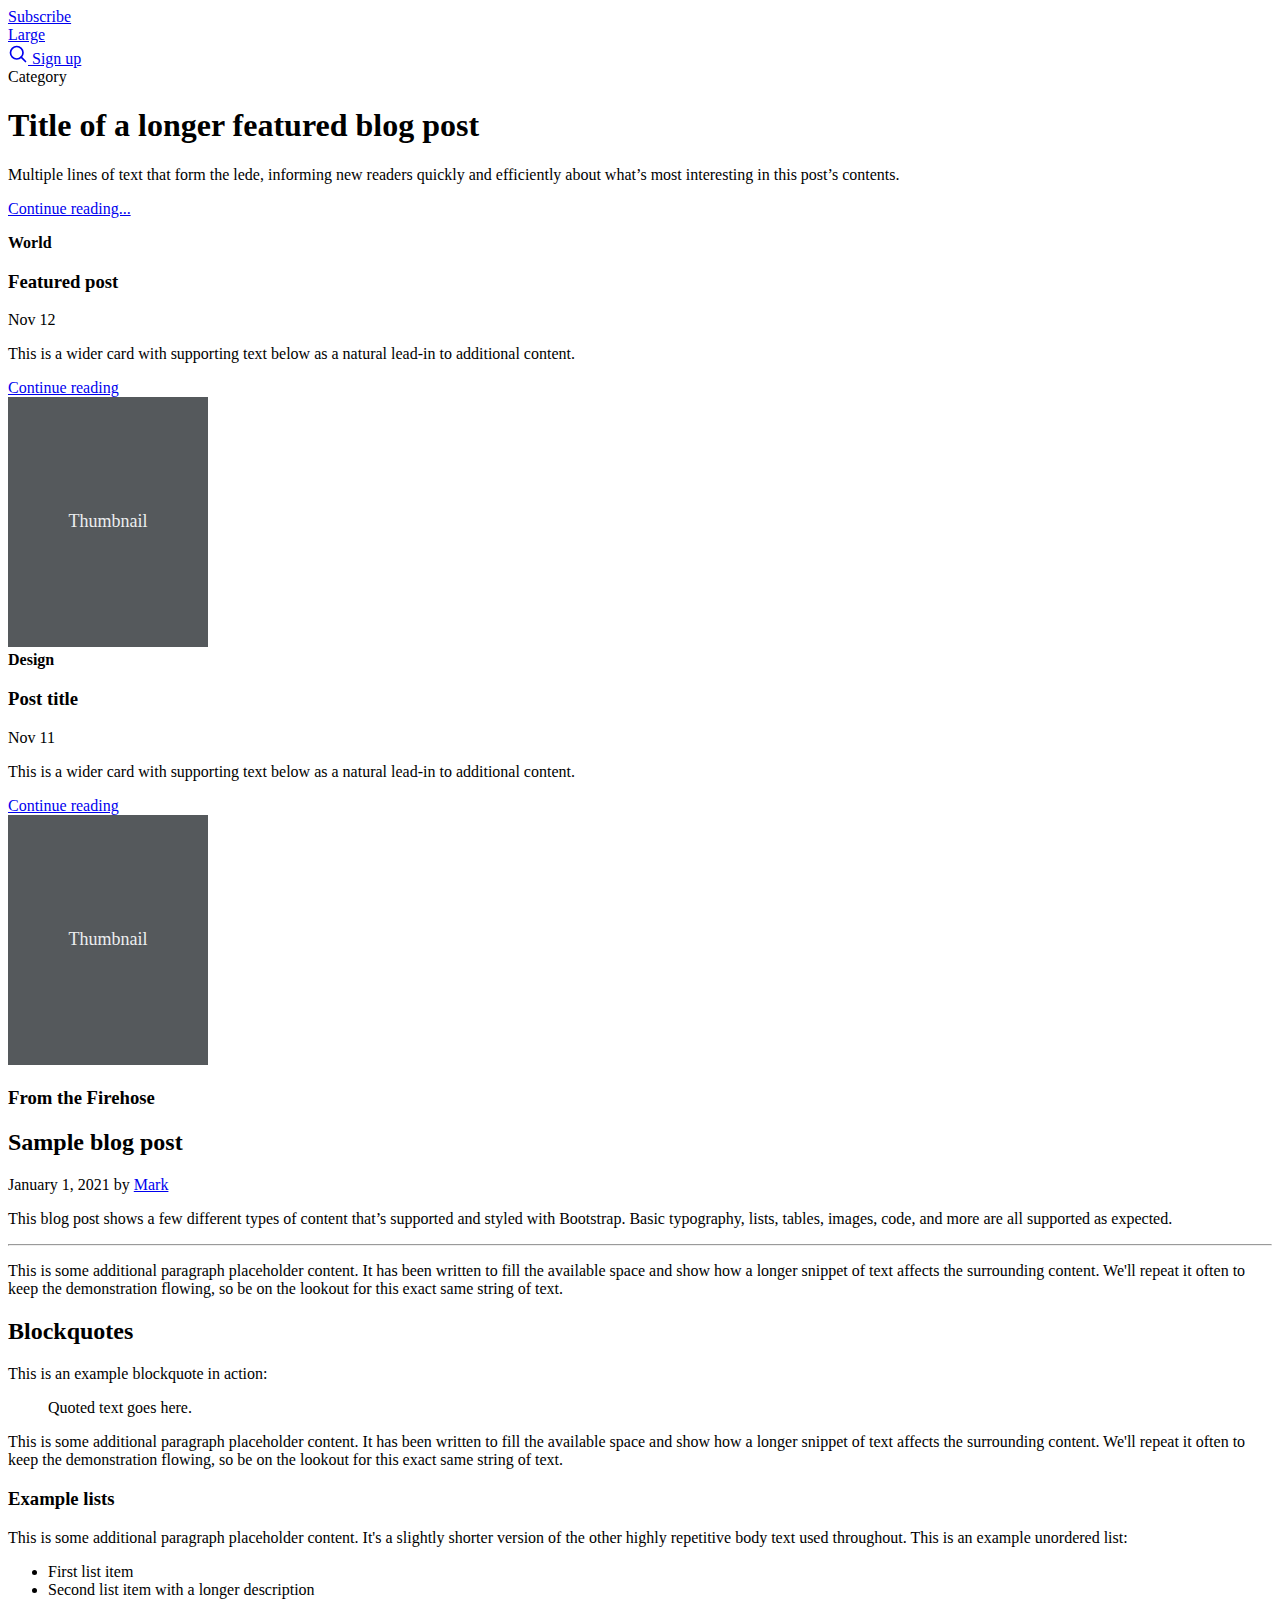
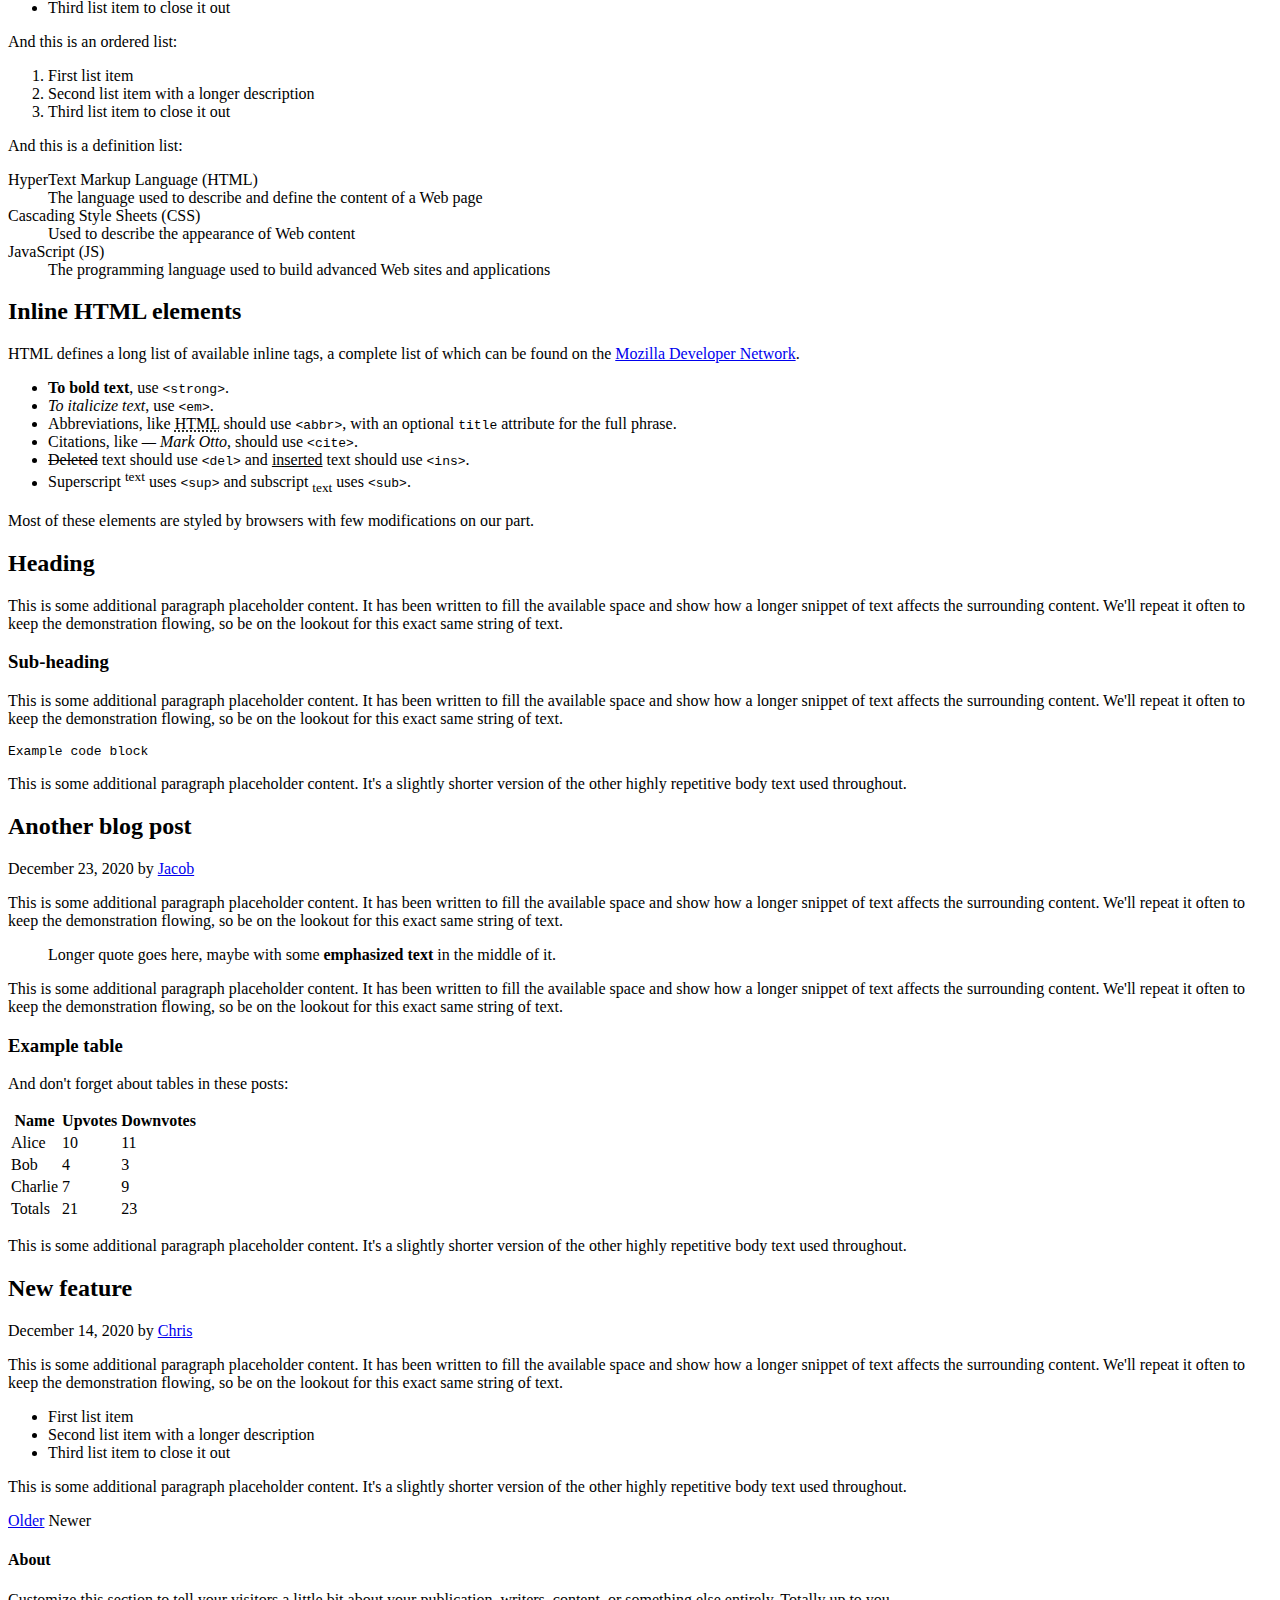
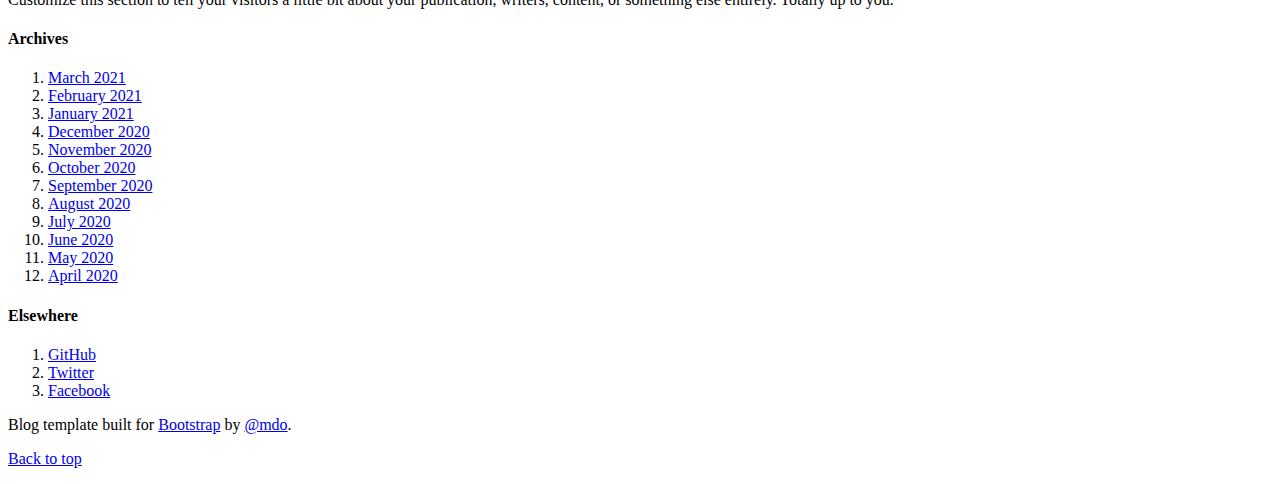
==== src/main/resources/templates/template.html @ 81616f1f "Pierwszy commit po wznowieniu nauki Pisane na nowo" ====
<!doctype html>
<html lang="en" xmlns:th="http://www.thymeleaf.org">
<head th:fragment="head(title)">
    <meta charset="utf-8">
    <meta name="viewport" content="width=device-width, initial-scale=1">

    <title th:text="${title}">Default template title</title>


    <!-- Bootstrap core CSS -->
        <link href="/css/bootstrap.min.css" rel="stylesheet">


    <meta name="theme-color" content="#7952b3">

    <style>
        .bd-placeholder-img {
            font-size: 1.125rem;
            text-anchor: middle;
            -webkit-user-select: none;
            -moz-user-select: none;
            user-select: none;
        }

        @media (min-width: 768px) {
            .bd-placeholder-img-lg {
                font-size: 3.5rem;
            }
        }
    </style>


    <!-- Custom styles for this template -->
    <link href="https://fonts.googleapis.com/css?family=Playfair&#43;Display:700,900&amp;display=swap" rel="stylesheet">
    <!-- Custom styles for this template -->
    <link href="/css/blog.css" rel="stylesheet">
    <link href="/css/custom.css" rel="stylesheet">
</head>
<body>

<div th:fragment="header" class="container">
    <header class="blog-header py-3">
        <div class="row flex-nowrap justify-content-between align-items-center">
            <div class="col-4 pt-1">
                <a class="link-secondary" href="#">Subscribe</a>
            </div>
            <div class="col-4 text-center">
                <a class="blog-header-logo text-dark" href="#">Large</a>
            </div>
            <div class="col-4 d-flex justify-content-end align-items-center">
                <a class="link-secondary" href="#" aria-label="Search">
                    <svg xmlns="http://www.w3.org/2000/svg" width="20" height="20" fill="none" stroke="currentColor" stroke-linecap="round" stroke-linejoin="round" stroke-width="2" class="mx-3" role="img" viewBox="0 0 24 24"><title>Search</title><circle cx="10.5" cy="10.5" r="7.5"/><path d="M21 21l-5.2-5.2"/></svg>
                </a>
                <a class="btn btn-sm btn-outline-secondary" href="#">Sign up</a>
            </div>
        </div>
    </header>

    <div class="nav-scroller py-1 mb-2">
        <nav class="nav d-flex justify-content-between">
            <a th:each="category : ${categories}"  th:text="${category.name}" class="p-2 link-secondary" th:href="@{'/categories/'+${category.id}}" >Category</a>
        </nav>
    </div>
</div>

<main class="container">
    <div class="p-4 p-md-5 mb-4 text-white rounded bg-dark">
        <div class="col-md-6 px-0">
            <h1 class="display-4 fst-italic">Title of a longer featured blog post</h1>
            <p class="lead my-3">Multiple lines of text that form the lede, informing new readers quickly and efficiently about what’s most interesting in this post’s contents.</p>
            <p class="lead mb-0"><a href="#" class="text-white fw-bold">Continue reading...</a></p>
        </div>
    </div>

    <div class="row mb-2">
        <div class="col-md-6">
            <div class="row g-0 border rounded overflow-hidden flex-md-row mb-4 shadow-sm h-md-250 position-relative">
                <div class="col p-4 d-flex flex-column position-static">
                    <strong class="d-inline-block mb-2 text-primary">World</strong>
                    <h3 class="mb-0">Featured post</h3>
                    <div class="mb-1 text-muted">Nov 12</div>
                    <p class="card-text mb-auto">This is a wider card with supporting text below as a natural lead-in to additional content.</p>
                    <a href="#" class="stretched-link">Continue reading</a>
                </div>
                <div class="col-auto d-none d-lg-block">
                    <svg class="bd-placeholder-img" width="200" height="250" xmlns="http://www.w3.org/2000/svg" role="img" aria-label="Placeholder: Thumbnail" preserveAspectRatio="xMidYMid slice" focusable="false"><title>Placeholder</title><rect width="100%" height="100%" fill="#55595c"/><text x="50%" y="50%" fill="#eceeef" dy=".3em">Thumbnail</text></svg>

                </div>
            </div>
        </div>
        <div class="col-md-6">
            <div class="row g-0 border rounded overflow-hidden flex-md-row mb-4 shadow-sm h-md-250 position-relative">
                <div class="col p-4 d-flex flex-column position-static">
                    <strong class="d-inline-block mb-2 text-success">Design</strong>
                    <h3 class="mb-0">Post title</h3>
                    <div class="mb-1 text-muted">Nov 11</div>
                    <p class="mb-auto">This is a wider card with supporting text below as a natural lead-in to additional content.</p>
                    <a href="#" class="stretched-link">Continue reading</a>
                </div>
                <div class="col-auto d-none d-lg-block">
                    <svg class="bd-placeholder-img" width="200" height="250" xmlns="http://www.w3.org/2000/svg" role="img" aria-label="Placeholder: Thumbnail" preserveAspectRatio="xMidYMid slice" focusable="false"><title>Placeholder</title><rect width="100%" height="100%" fill="#55595c"/><text x="50%" y="50%" fill="#eceeef" dy=".3em">Thumbnail</text></svg>

                </div>
            </div>
        </div>
    </div>

    <div class="row g-5">
        <div class="col-md-8">
            <h3 class="pb-4 mb-4 fst-italic border-bottom">
                From the Firehose
            </h3>

            <article class="blog-post">
                <h2 class="blog-post-title">Sample blog post</h2>
                <p class="blog-post-meta">January 1, 2021 by <a href="#">Mark</a></p>

                <p>This blog post shows a few different types of content that’s supported and styled with Bootstrap. Basic typography, lists, tables, images, code, and more are all supported as expected.</p>
                <hr>
                <p>This is some additional paragraph placeholder content. It has been written to fill the available space and show how a longer snippet of text affects the surrounding content. We'll repeat it often to keep the demonstration flowing, so be on the lookout for this exact same string of text.</p>
                <h2>Blockquotes</h2>
                <p>This is an example blockquote in action:</p>
                <blockquote class="blockquote">
                    <p>Quoted text goes here.</p>
                </blockquote>
                <p>This is some additional paragraph placeholder content. It has been written to fill the available space and show how a longer snippet of text affects the surrounding content. We'll repeat it often to keep the demonstration flowing, so be on the lookout for this exact same string of text.</p>
                <h3>Example lists</h3>
                <p>This is some additional paragraph placeholder content. It's a slightly shorter version of the other highly repetitive body text used throughout. This is an example unordered list:</p>
                <ul>
                    <li>First list item</li>
                    <li>Second list item with a longer description</li>
                    <li>Third list item to close it out</li>
                </ul>
                <p>And this is an ordered list:</p>
                <ol>
                    <li>First list item</li>
                    <li>Second list item with a longer description</li>
                    <li>Third list item to close it out</li>
                </ol>
                <p>And this is a definition list:</p>
                <dl>
                    <dt>HyperText Markup Language (HTML)</dt>
                    <dd>The language used to describe and define the content of a Web page</dd>
                    <dt>Cascading Style Sheets (CSS)</dt>
                    <dd>Used to describe the appearance of Web content</dd>
                    <dt>JavaScript (JS)</dt>
                    <dd>The programming language used to build advanced Web sites and applications</dd>
                </dl>
                <h2>Inline HTML elements</h2>
                <p>HTML defines a long list of available inline tags, a complete list of which can be found on the <a href="https://developer.mozilla.org/en-US/docs/Web/HTML/Element">Mozilla Developer Network</a>.</p>
                <ul>
                    <li><strong>To bold text</strong>, use <code class="language-plaintext highlighter-rouge">&lt;strong&gt;</code>.</li>
                    <li><em>To italicize text</em>, use <code class="language-plaintext highlighter-rouge">&lt;em&gt;</code>.</li>
                    <li>Abbreviations, like <abbr title="HyperText Markup Langage">HTML</abbr> should use <code class="language-plaintext highlighter-rouge">&lt;abbr&gt;</code>, with an optional <code class="language-plaintext highlighter-rouge">title</code> attribute for the full phrase.</li>
                    <li>Citations, like <cite>— Mark Otto</cite>, should use <code class="language-plaintext highlighter-rouge">&lt;cite&gt;</code>.</li>
                    <li><del>Deleted</del> text should use <code class="language-plaintext highlighter-rouge">&lt;del&gt;</code> and <ins>inserted</ins> text should use <code class="language-plaintext highlighter-rouge">&lt;ins&gt;</code>.</li>
                    <li>Superscript <sup>text</sup> uses <code class="language-plaintext highlighter-rouge">&lt;sup&gt;</code> and subscript <sub>text</sub> uses <code class="language-plaintext highlighter-rouge">&lt;sub&gt;</code>.</li>
                </ul>
                <p>Most of these elements are styled by browsers with few modifications on our part.</p>
                <h2>Heading</h2>
                <p>This is some additional paragraph placeholder content. It has been written to fill the available space and show how a longer snippet of text affects the surrounding content. We'll repeat it often to keep the demonstration flowing, so be on the lookout for this exact same string of text.</p>
                <h3>Sub-heading</h3>
                <p>This is some additional paragraph placeholder content. It has been written to fill the available space and show how a longer snippet of text affects the surrounding content. We'll repeat it often to keep the demonstration flowing, so be on the lookout for this exact same string of text.</p>
                <pre><code>Example code block</code></pre>
                <p>This is some additional paragraph placeholder content. It's a slightly shorter version of the other highly repetitive body text used throughout.</p>
            </article>

            <article class="blog-post">
                <h2 class="blog-post-title">Another blog post</h2>
                <p class="blog-post-meta">December 23, 2020 by <a href="#">Jacob</a></p>

                <p>This is some additional paragraph placeholder content. It has been written to fill the available space and show how a longer snippet of text affects the surrounding content. We'll repeat it often to keep the demonstration flowing, so be on the lookout for this exact same string of text.</p>
                <blockquote>
                    <p>Longer quote goes here, maybe with some <strong>emphasized text</strong> in the middle of it.</p>
                </blockquote>
                <p>This is some additional paragraph placeholder content. It has been written to fill the available space and show how a longer snippet of text affects the surrounding content. We'll repeat it often to keep the demonstration flowing, so be on the lookout for this exact same string of text.</p>
                <h3>Example table</h3>
                <p>And don't forget about tables in these posts:</p>
                <table class="table">
                    <thead>
                    <tr>
                        <th>Name</th>
                        <th>Upvotes</th>
                        <th>Downvotes</th>
                    </tr>
                    </thead>
                    <tbody>
                    <tr>
                        <td>Alice</td>
                        <td>10</td>
                        <td>11</td>
                    </tr>
                    <tr>
                        <td>Bob</td>
                        <td>4</td>
                        <td>3</td>
                    </tr>
                    <tr>
                        <td>Charlie</td>
                        <td>7</td>
                        <td>9</td>
                    </tr>
                    </tbody>
                    <tfoot>
                    <tr>
                        <td>Totals</td>
                        <td>21</td>
                        <td>23</td>
                    </tr>
                    </tfoot>
                </table>

                <p>This is some additional paragraph placeholder content. It's a slightly shorter version of the other highly repetitive body text used throughout.</p>
            </article>

            <article class="blog-post">
                <h2 class="blog-post-title">New feature</h2>
                <p class="blog-post-meta">December 14, 2020 by <a href="#">Chris</a></p>

                <p>This is some additional paragraph placeholder content. It has been written to fill the available space and show how a longer snippet of text affects the surrounding content. We'll repeat it often to keep the demonstration flowing, so be on the lookout for this exact same string of text.</p>
                <ul>
                    <li>First list item</li>
                    <li>Second list item with a longer description</li>
                    <li>Third list item to close it out</li>
                </ul>
                <p>This is some additional paragraph placeholder content. It's a slightly shorter version of the other highly repetitive body text used throughout.</p>
            </article>

            <nav class="blog-pagination" aria-label="Pagination">
                <a class="btn btn-outline-primary" href="#">Older</a>
                <a class="btn btn-outline-secondary disabled">Newer</a>
            </nav>

        </div>

        <div class="col-md-4">
            <div class="position-sticky" style="top: 2rem;">
                <div class="p-4 mb-3 bg-light rounded">
                    <h4 class="fst-italic">About</h4>
                    <p class="mb-0">Customize this section to tell your visitors a little bit about your publication, writers, content, or something else entirely. Totally up to you.</p>
                </div>

                <div class="p-4">
                    <h4 class="fst-italic">Archives</h4>
                    <ol class="list-unstyled mb-0">
                        <li><a href="#">March 2021</a></li>
                        <li><a href="#">February 2021</a></li>
                        <li><a href="#">January 2021</a></li>
                        <li><a href="#">December 2020</a></li>
                        <li><a href="#">November 2020</a></li>
                        <li><a href="#">October 2020</a></li>
                        <li><a href="#">September 2020</a></li>
                        <li><a href="#">August 2020</a></li>
                        <li><a href="#">July 2020</a></li>
                        <li><a href="#">June 2020</a></li>
                        <li><a href="#">May 2020</a></li>
                        <li><a href="#">April 2020</a></li>
                    </ol>
                </div>

                <div class="p-4">
                    <h4 class="fst-italic">Elsewhere</h4>
                    <ol class="list-unstyled">
                        <li><a href="#">GitHub</a></li>
                        <li><a href="#">Twitter</a></li>
                        <li><a href="#">Facebook</a></li>
                    </ol>
                </div>
            </div>
        </div>
    </div>

</main>

<footer th:fragment="footer" class="blog-footer">
    <p>Blog template built for <a href="https://getbootstrap.com/">Bootstrap</a> by <a href="https://twitter.com/mdo">@mdo</a>.</p>
    <p>
        <a href="#">Back to top</a>
    </p>
</footer>



</body>
</html>
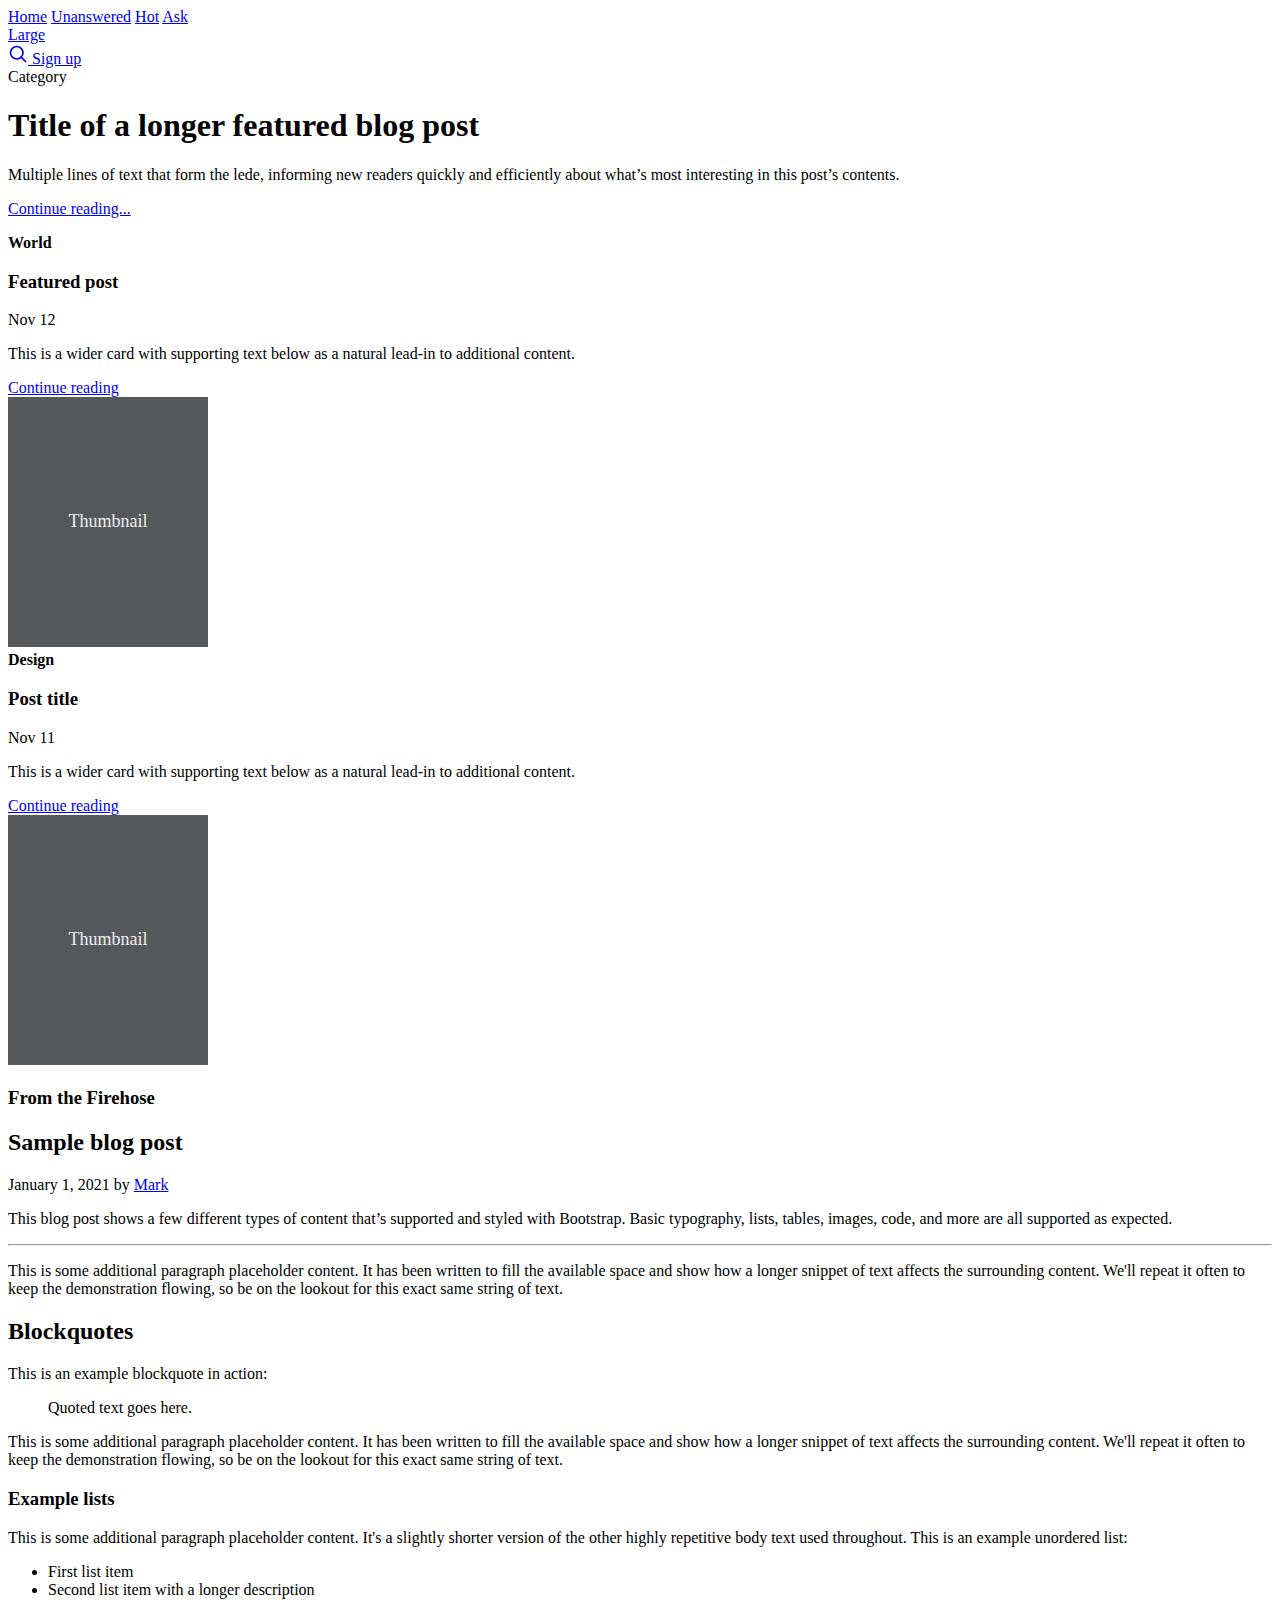
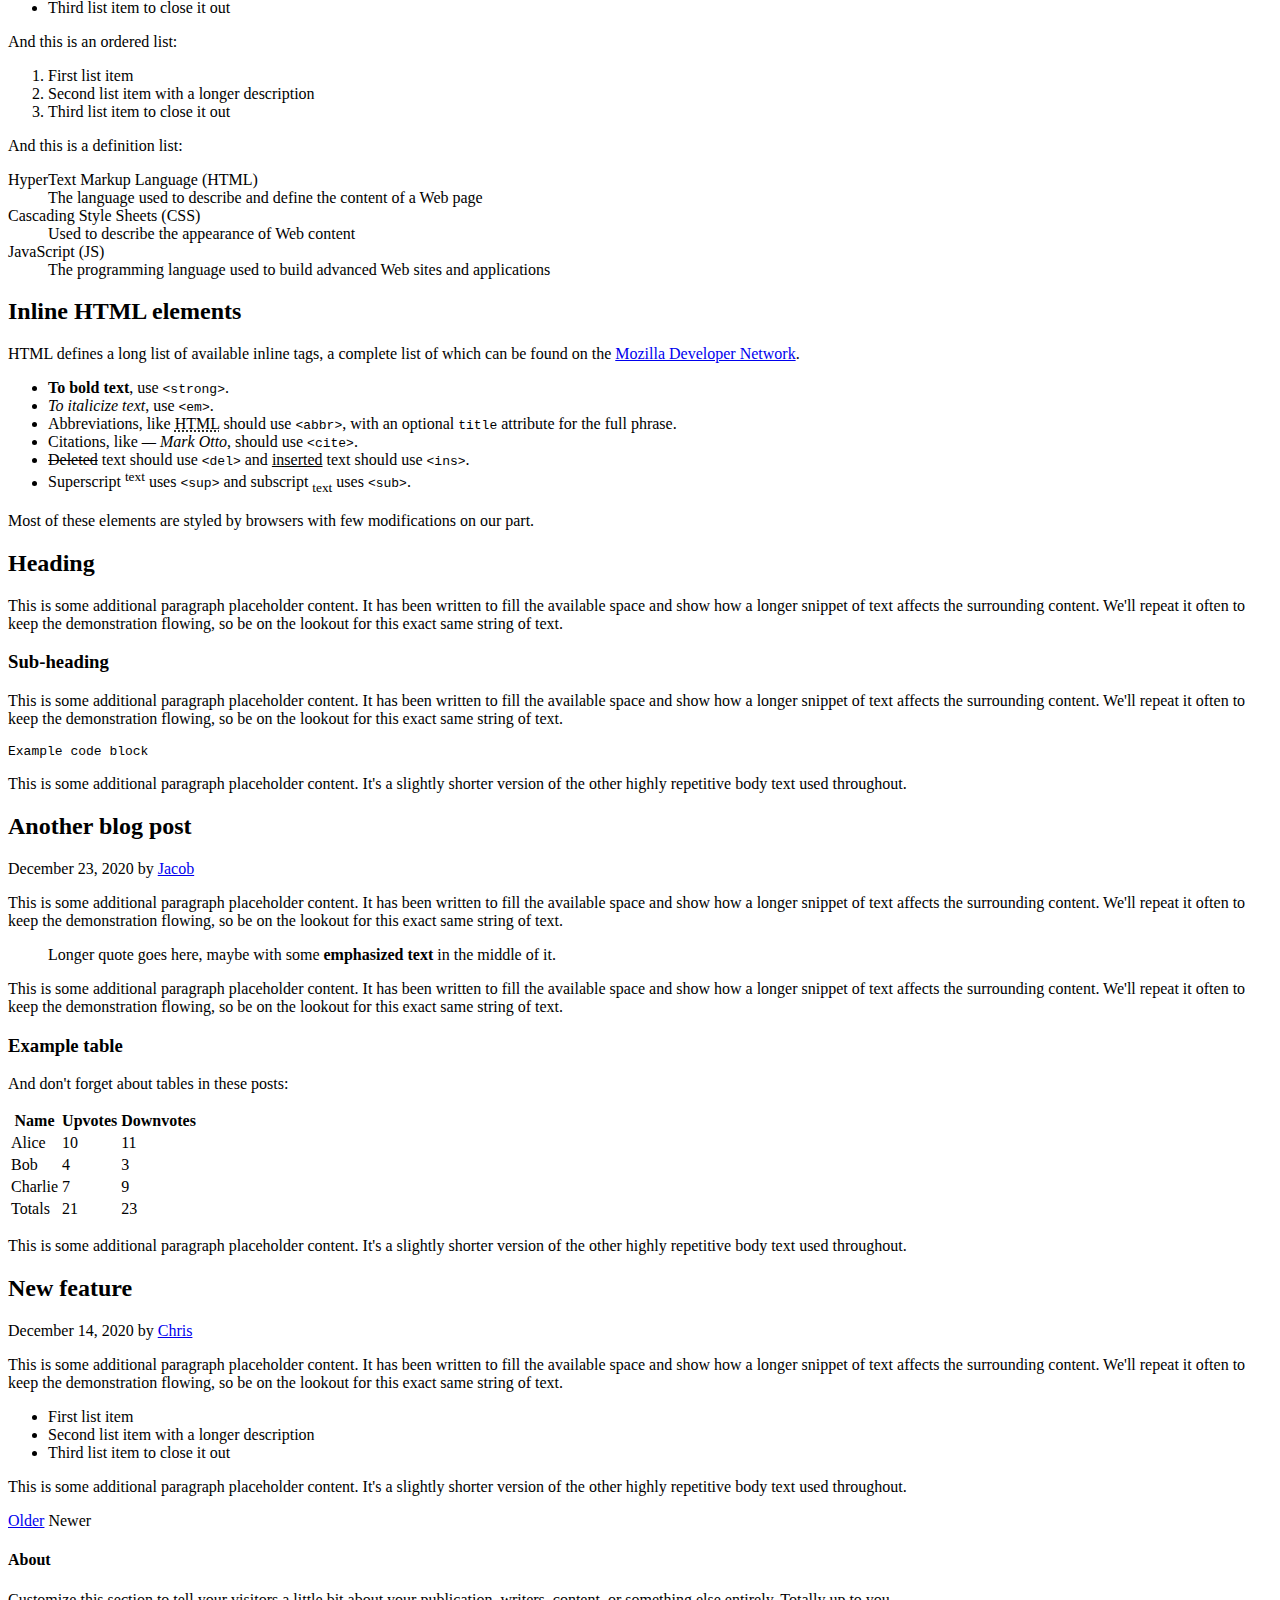
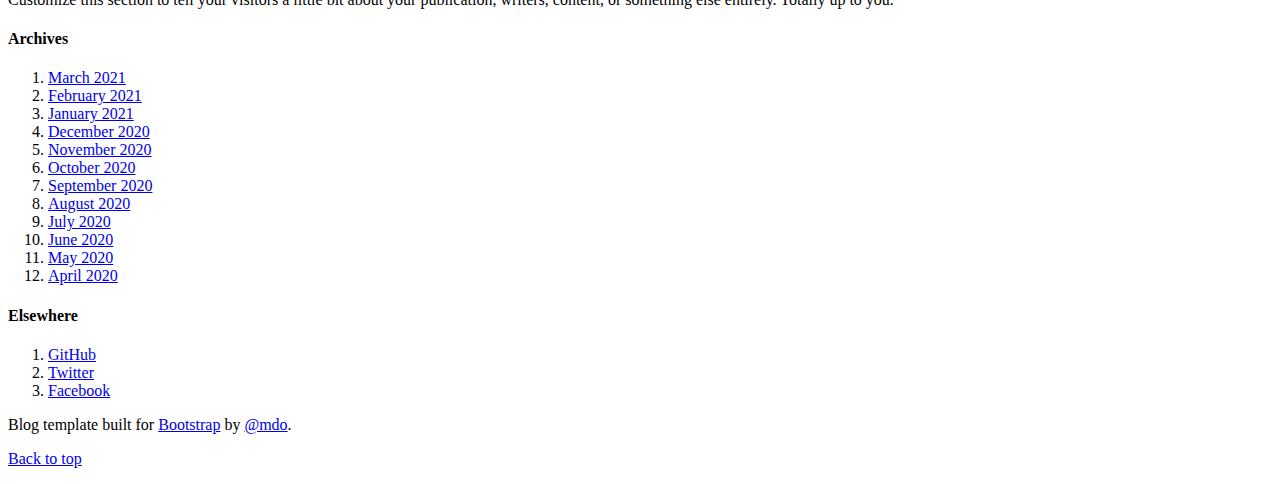
==== commit 3ce8fb17: "Dodanie obsługi frontendu - pytania" ====
--- a/src/main/resources/templates/template.html
+++ b/src/main/resources/templates/template.html
@@ -42,8 +42,10 @@
     <header class="blog-header py-3">
         <div class="row flex-nowrap justify-content-between align-items-center">
             <div class="col-4 pt-1">
-                <a class="link-secondary" href="#">Subscribe</a>
-            </div>
+                <a class="btn btn-sm btn-outline-secondary" href="/questions">Home</a>
+                <a class="btn btn-sm btn-outline-secondary" href="/questions/unanswered">Unanswered</a>
+                <a class="btn btn-sm btn-outline-secondary" href="/questions/hot">Hot</a>
+                <a class="btn btn-sm btn-outline-secondary" href="/questions/add">Ask</a></div>
             <div class="col-4 text-center">
                 <a class="blog-header-logo text-dark" href="#">Large</a>
             </div>
